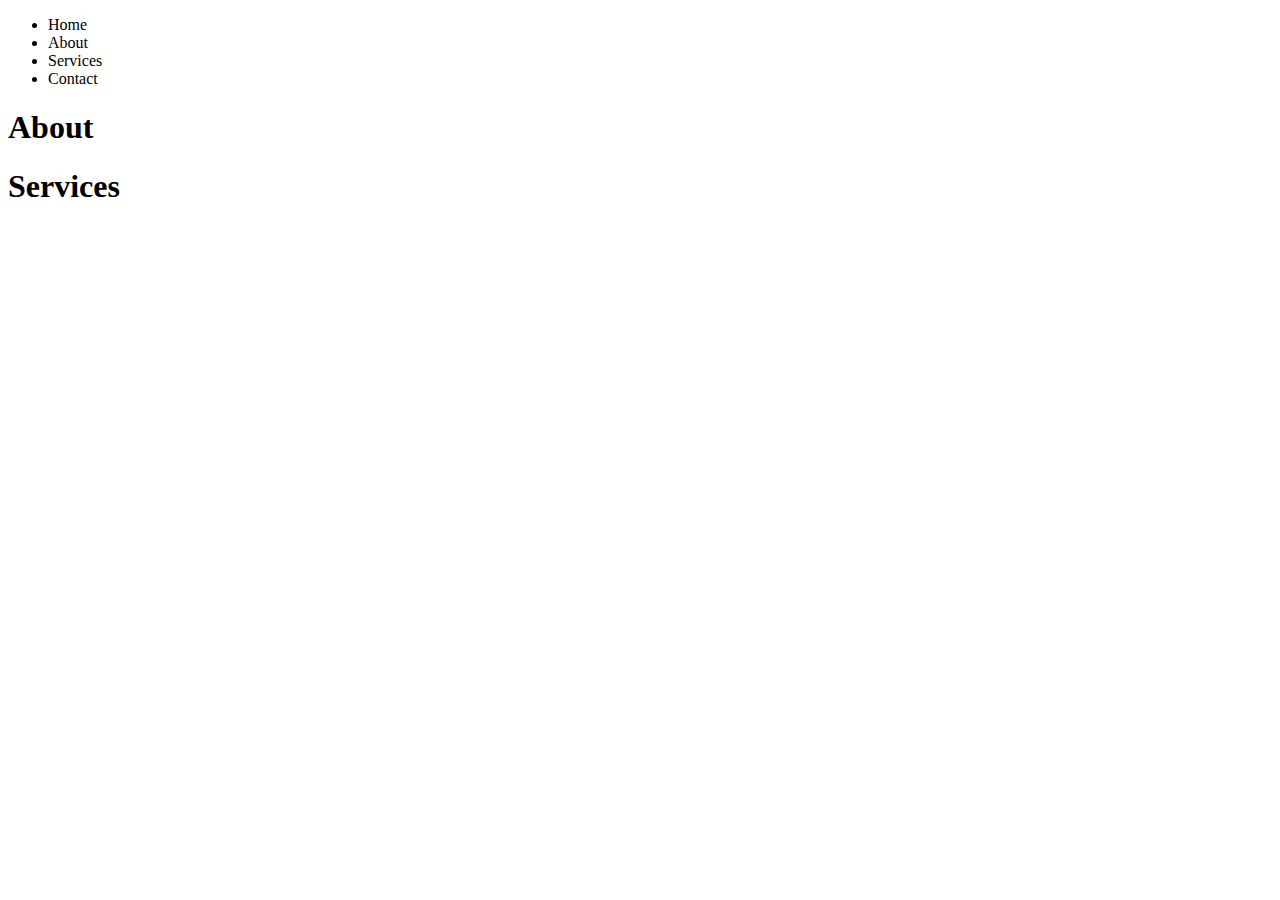
==== index.html @ f0cd8b46 "add files" ====
<!DOCTYPE html>
<html>
	<head>
		<meta charset="utf-8">
		<link href="css/main.css" rel="stylesheet">
	</head>
	<body>
		<div class="container">
			<div class="logo">
			</div>
			<nav>
				<ul>
					<li>Home</li>
					<li>About</li>
					<li>Services</li>
					<li>Contact</li>
				</ul>
			</nav>
		</div>
		<div class="container">
			<div class="jumbotron">
			<div>
		</div>
		<div class="container">
			<h1>About</h1>
			<div class="bio">
				<p></p>
			</div>
			<div class="history">
				<p></p>
			</div>
		</div>
		<div class="container">
			<h1>Services</h1>
			<div class="services">
				<ul>
				</ul>
			</div>
		</div>
	</body>
</html>
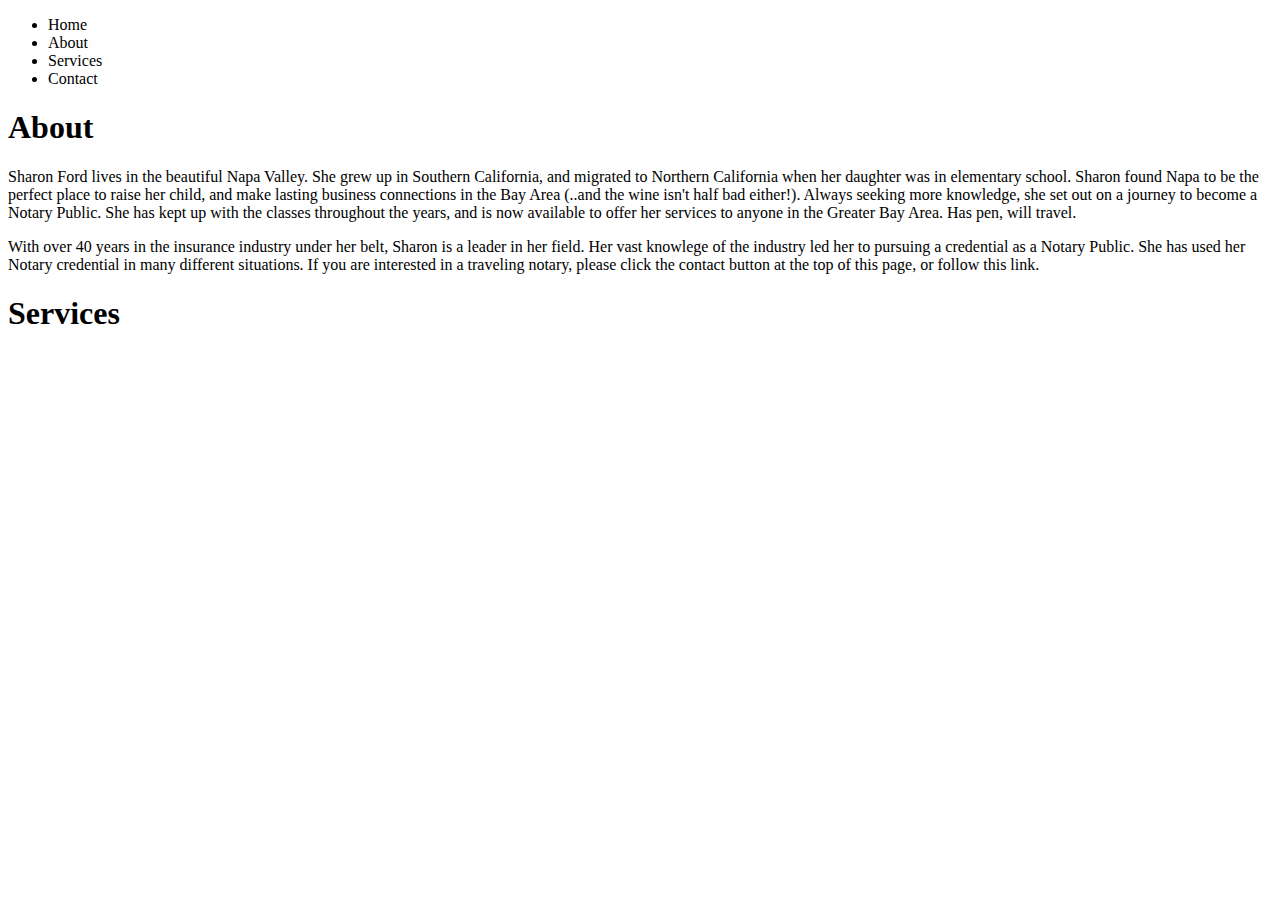
==== commit 7e6ea839: "Filled in About and History Sections" ====
--- a/index.html
+++ b/index.html
@@ -24,10 +24,10 @@
 		<div class="container">
 			<h1>About</h1>
 			<div class="bio">
-				<p></p>
+				<p>Sharon Ford lives in the beautiful Napa Valley. She grew up in Southern California, and migrated to Northern California when her daughter was in elementary school. Sharon found Napa to be the perfect place to raise her child, and make lasting business connections in the Bay Area (..and the wine isn't half bad either!). Always seeking more knowledge, she set out on a journey to become a Notary Public. She has kept up with the classes throughout the years, and is now available to offer her services to anyone in the Greater Bay Area. Has pen, will travel.</p>
 			</div>
 			<div class="history">
-				<p></p>
+				<p>With over 40 years in the insurance industry under her belt, Sharon is a leader in her field. Her vast knowlege of the industry led her to pursuing a credential as a Notary Public. She has used her Notary credential in many different situations. If you are interested in a traveling notary, please click the contact button at the top of this page, or follow this link. </p>
 			</div>
 		</div>
 		<div class="container">
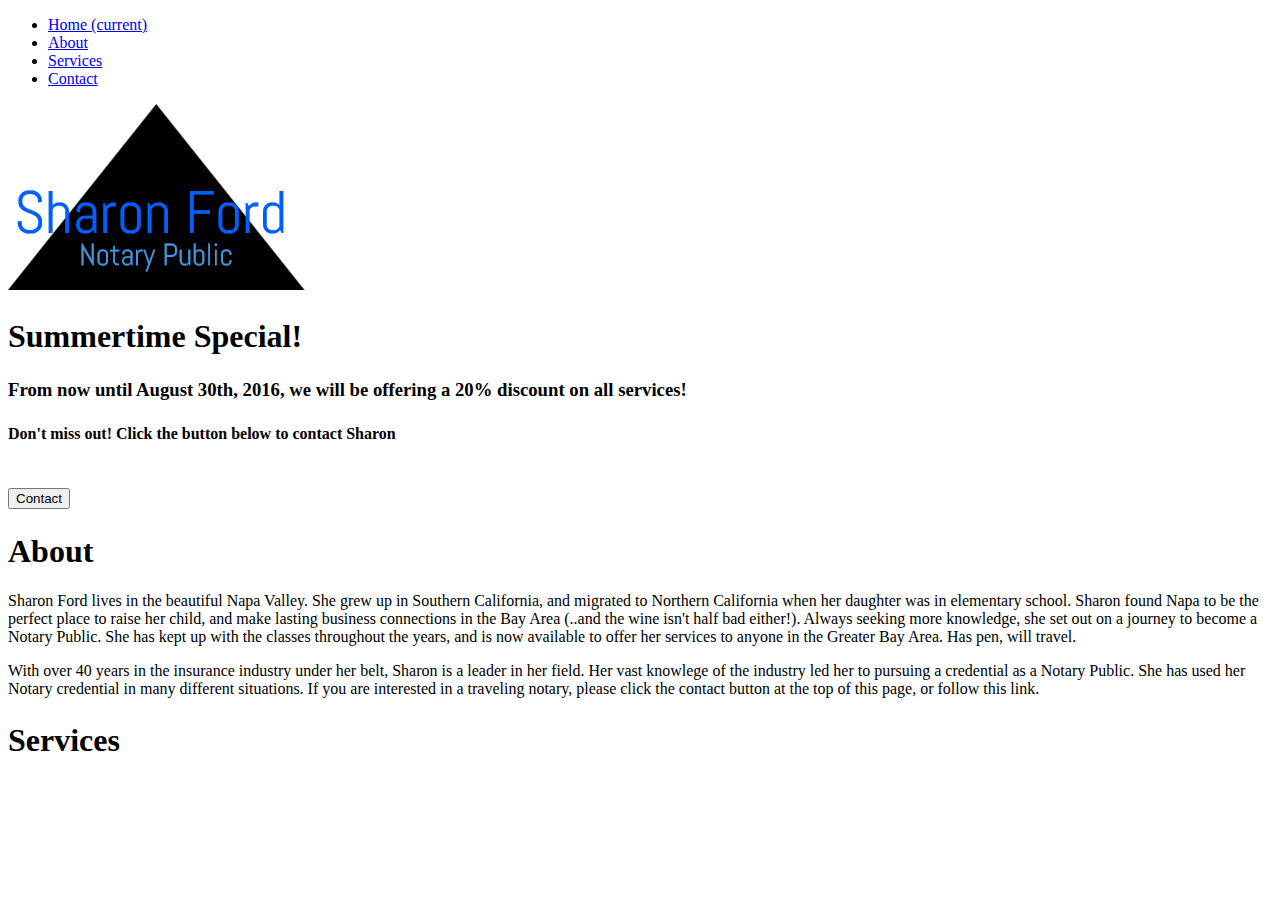
==== commit f65701ce: "Added jumbotron, fixed navbar, added logo, added links to buttons" ====
--- a/index.html
+++ b/index.html
@@ -2,40 +2,52 @@
 <html>
 	<head>
 		<meta charset="utf-8">
-		<link href="css/main.css" rel="stylesheet">
+		<meta name="viewport" content="width=device-width, initial-scale=1, shrink-to-fit=no">
+	    <meta http-equiv="x-ua-compatible" content="ie=edge">
+	    <link rel="stylesheet" href="https://maxcdn.bootstrapcdn.com/bootstrap/4.0.0-alpha.2/css/bootstrap.min.css" integrity="sha384-y3tfxAZXuh4HwSYylfB+J125MxIs6mR5FOHamPBG064zB+AFeWH94NdvaCBm8qnd" crossorigin="anonymous">
+		<link rel="stylesheet" href="css/main.css">
 	</head>
-	<body>
-		<div class="container">
-			<div class="logo">
+	<body class="container-fluid">
+
+		<nav class="row navbar navbar-fixed-top navbar-dark bg-inverse">
+			<ul class="container nav navbar-nav">
+				<li class="nav-item active">
+					<a class="nav-link" href="#">Home <span class="sr-only">(current)</span></a>
+				</li>
+				<li class="nav-item"><a class="nav-link" href="#bio">About</a></li>
+				<li class="nav-item"><a class="nav-link" href="#services">Services</a></li>
+				<li class="nav-item"><a class="nav-link" href="contact.html">Contact</a></li>
+			</ul>
+		</nav>
+		</div>
+			<div class="jumbotron">
+					<div class="row text-xs-center">
+					<div class="logo">
+						<a href="index.html"><img srcset="images/sflogo.png" class="img-fluid center-block"></a>
+					</div>
+				<h1>Summertime Special!</h1>
+				<h3>From now until August 30th, 2016, we will be offering a 20% discount on all services!</h3>
+				<h4>Don't miss out! Click the button below to contact Sharon</h4>
+				<button type="button" class="btn btn-primary">Contact</button>
 			</div>
-			<nav>
-				<ul>
-					<li>Home</li>
-					<li>About</li>
-					<li>Services</li>
-					<li>Contact</li>
-				</ul>
-			</nav>
 		</div>
-		<div class="container">
-			<div class="jumbotron">
-			<div>
-		</div>
-		<div class="container">
-			<h1>About</h1>
-			<div class="bio">
+		<div class="row">
+			<h1 class="heading-1 text-xs-center">About</h1>
+			<div id="bio" class="col-sm-6">
 				<p>Sharon Ford lives in the beautiful Napa Valley. She grew up in Southern California, and migrated to Northern California when her daughter was in elementary school. Sharon found Napa to be the perfect place to raise her child, and make lasting business connections in the Bay Area (..and the wine isn't half bad either!). Always seeking more knowledge, she set out on a journey to become a Notary Public. She has kept up with the classes throughout the years, and is now available to offer her services to anyone in the Greater Bay Area. Has pen, will travel.</p>
 			</div>
-			<div class="history">
+			<div class="history col-sm-6">
 				<p>With over 40 years in the insurance industry under her belt, Sharon is a leader in her field. Her vast knowlege of the industry led her to pursuing a credential as a Notary Public. She has used her Notary credential in many different situations. If you are interested in a traveling notary, please click the contact button at the top of this page, or follow this link. </p>
 			</div>
 		</div>
-		<div class="container">
-			<h1>Services</h1>
-			<div class="services">
+		<div class="row">
+			<h1 class="text-xs-center">Services</h1>
+			<div id="services">
 				<ul>
 				</ul>
 			</div>
 		</div>
+		<script src="https://ajax.googleapis.com/ajax/libs/jquery/2.1.4/jquery.min.js"></script>
+		<script src="https://maxcdn.bootstrapcdn.com/bootstrap/4.0.0-alpha.2/js/bootstrap.min.js" integrity="sha384-vZ2WRJMwsjRMW/8U7i6PWi6AlO1L79snBrmgiDpgIWJ82z8eA5lenwvxbMV1PAh7" crossorigin="anonymous"></script>
 	</body>
 </html>--- a/css/main.css
+++ b/css/main.css
@@ -0,0 +1,7 @@
+.logo {
+	margin-top: 1rem;
+}
+
+h1, h2, h3, h4, .btn {
+	margin-top: 1.5rem;
+}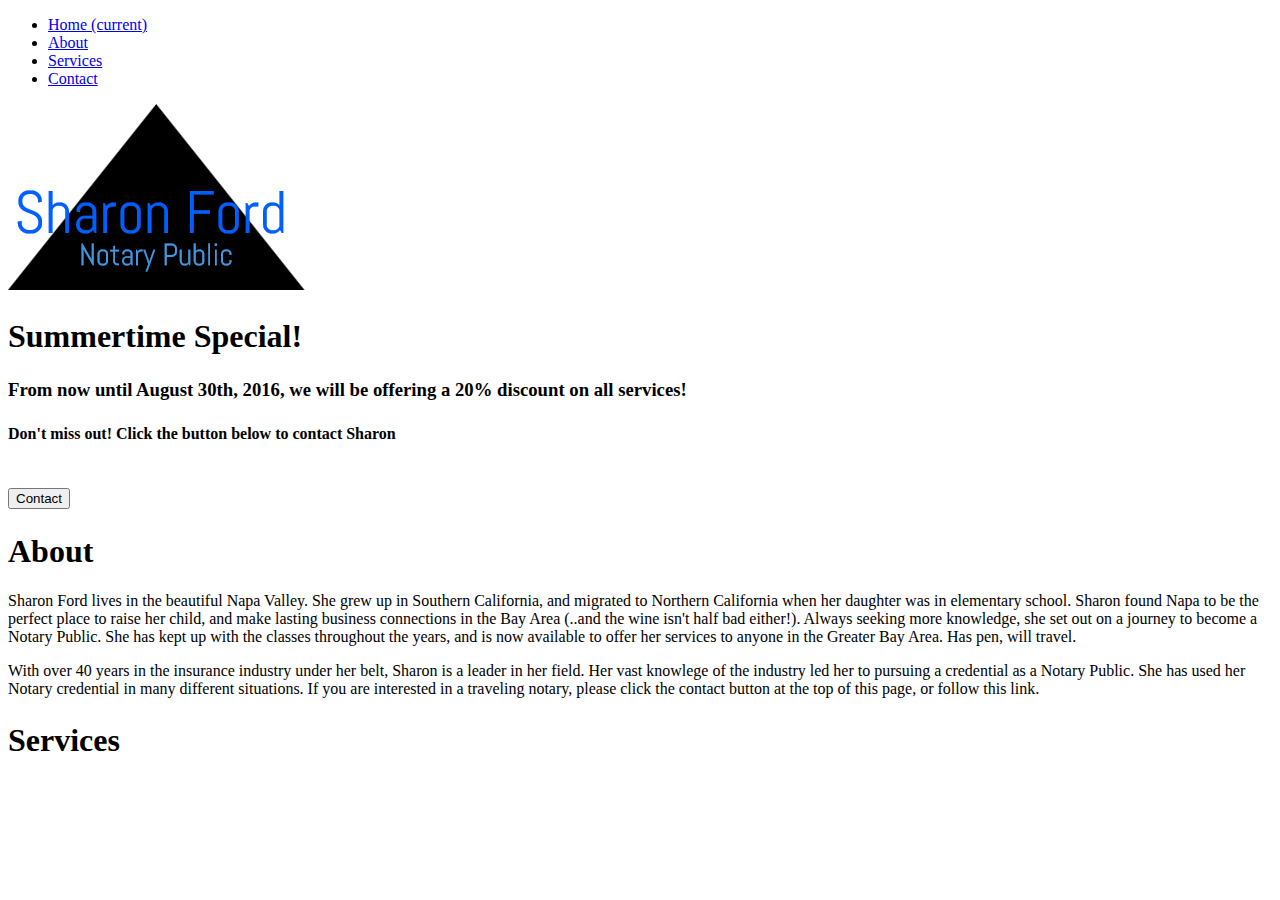
==== commit 684288b6: "Justified About text" ====
--- a/index.html
+++ b/index.html
@@ -33,10 +33,10 @@
 		</div>
 		<div class="row">
 			<h1 class="heading-1 text-xs-center">About</h1>
-			<div id="bio" class="col-sm-6">
+			<div id="bio" class="col-sm-6 text-justify">
 				<p>Sharon Ford lives in the beautiful Napa Valley. She grew up in Southern California, and migrated to Northern California when her daughter was in elementary school. Sharon found Napa to be the perfect place to raise her child, and make lasting business connections in the Bay Area (..and the wine isn't half bad either!). Always seeking more knowledge, she set out on a journey to become a Notary Public. She has kept up with the classes throughout the years, and is now available to offer her services to anyone in the Greater Bay Area. Has pen, will travel.</p>
 			</div>
-			<div class="history col-sm-6">
+			<div class="history col-sm-6 text-justify">
 				<p>With over 40 years in the insurance industry under her belt, Sharon is a leader in her field. Her vast knowlege of the industry led her to pursuing a credential as a Notary Public. She has used her Notary credential in many different situations. If you are interested in a traveling notary, please click the contact button at the top of this page, or follow this link. </p>
 			</div>
 		</div>
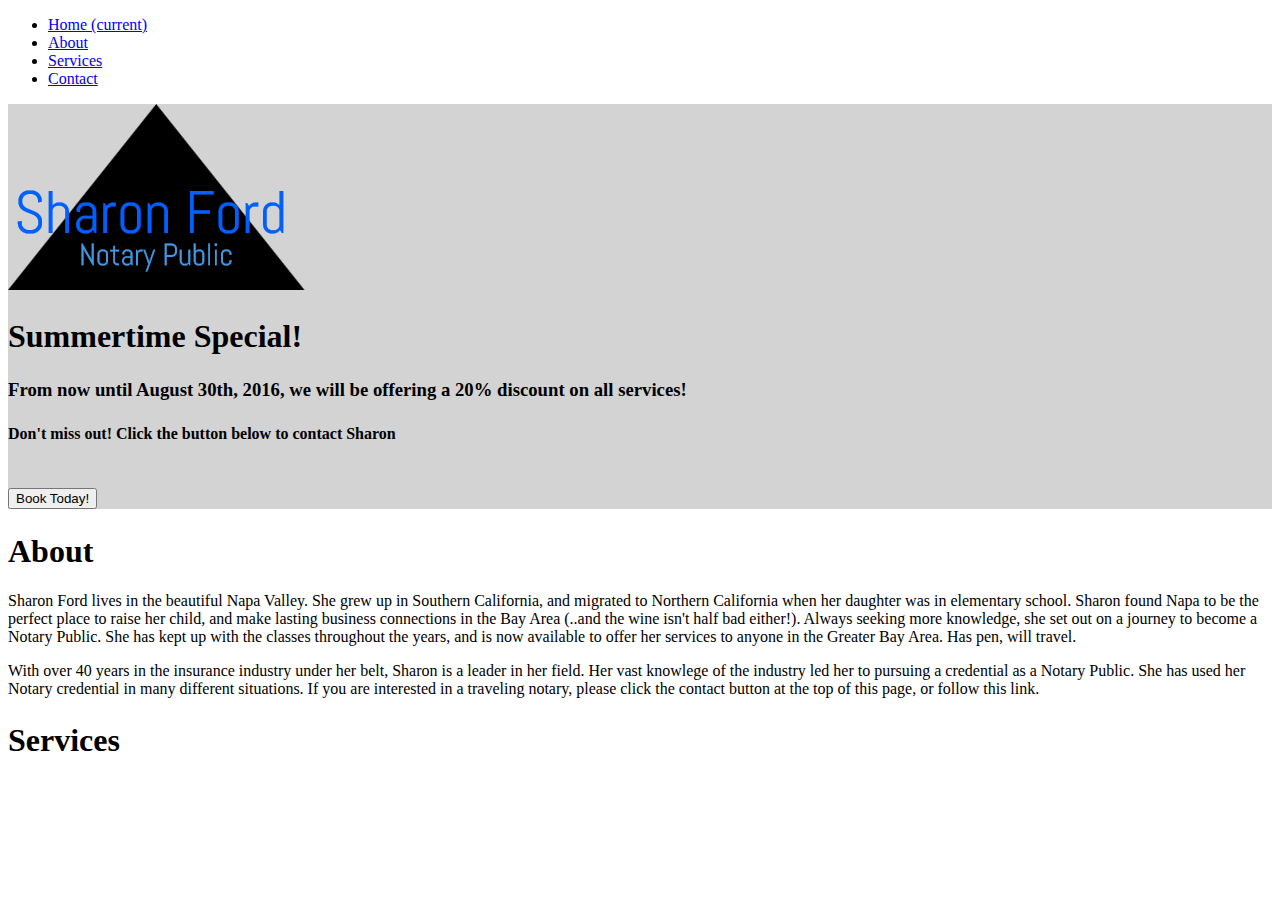
==== commit f1efe557: "Firt web commit" ====
--- a/index.html
+++ b/index.html
@@ -28,7 +28,7 @@
 				<h1>Summertime Special!</h1>
 				<h3>From now until August 30th, 2016, we will be offering a 20% discount on all services!</h3>
 				<h4>Don't miss out! Click the button below to contact Sharon</h4>
-				<button type="button" class="btn btn-primary">Contact</button>
+				<button type="button" class="btn btn-primary">Book Today!</button>
 			</div>
 		</div>
 		<div class="row">
--- a/css/main.css
+++ b/css/main.css
@@ -4,4 +4,8 @@
 
 h1, h2, h3, h4, .btn {
 	margin-top: 1.5rem;
+}
+
+.jumbotron {
+	background-color: #d3d3d3;
 }